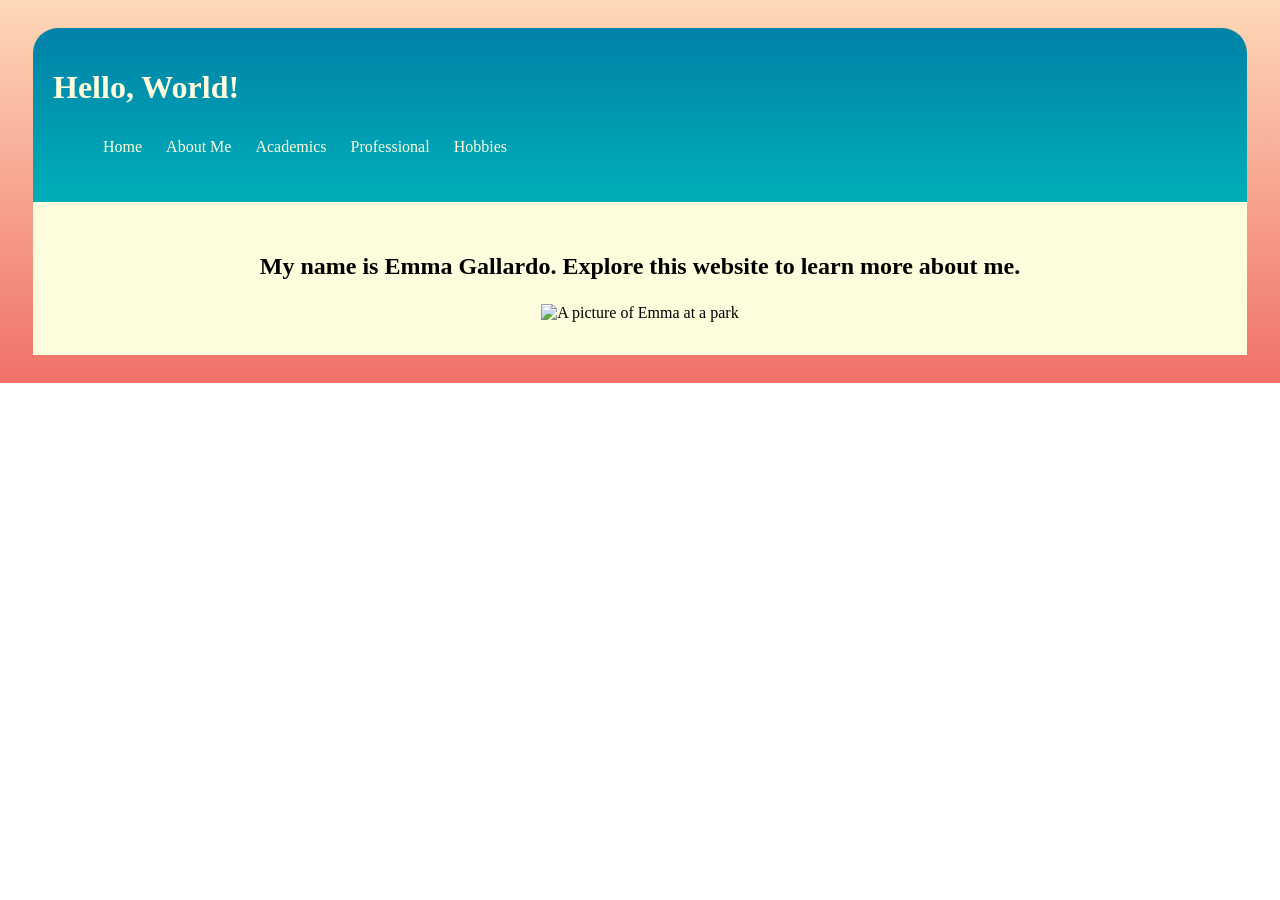
==== index.html @ b3353dd2 "Update and rename home.html to index.html" ====
<!DOCTYPE html>
<html lang="en">
  <head>
    <link href = "style.css" rel="stylesheet">
    <meta charset="utf-8">
    <title>EG: Home</title>
  </head>
  <body>
    <header>
        <h1 id = "primaryHead">Hello, World!</h1>
        <nav>
          <div>
            <ul>
              <li class = "navLink">
                <a href = "index.html">Home</a>
              </li>
              <li class = "navLink">
                <a href = "about.html">About Me</a>
              </li>
              <li class = "navLink">
                <a href = "academics.html">Academics</a>
              </li>
              <li class = "navLink">
                <a href = "professional.html">Professional</a>
              </li>              
              <li class = "navLink">
                <a href = "hobbies.html">Hobbies</a>
              </li>
            </ul>
          </div>
        </nav>
    </header>
    
    <main>
      <br>
      <table >
        <tr>
            <td class = "home-text" >
              <h2 >My name is Emma Gallardo. Explore this website to learn more about me.</h2>
            </td>
            
        </tr>
        <tr>
          <td class = "home-text">
              <img src = "images/senior/senior3.JPG" id = "home-image" alt = "A picture of Emma at a park">
          </td>
        </tr>
      </table>
    <main>
  </body>
</html>
---- style.css ----
header{
    background-image: linear-gradient(#0081a7,#00afb9);
    padding :20px;
    color:#fdfcdc;
    border-top-left-radius: 25px;
    border-top-right-radius: 25px;
}
a{
    color:#fdfcdc;
    text-decoration: none;
}
a:hover{
    text-decoration: underline;
}
html{
    background-image: linear-gradient(#fed9b7, #f07167) ;
    background-size: contain;
    background-repeat: no-repeat;
    padding: 20px;
    padding-left: 25px;
    padding-right: 25px;
}
main{
    display: block;
    padding: 10px;
    background-color:#fdfcdc ;
}

.home-text{
    color:black;
    text-align: center;
}

footer{
    background-color: #f07167;
}

table{
    width: 100%;
}

.text-column-style-2{
    text-align: center;
}

#image_list{
    list-style: none;
}


@media (min-width:900px){
    .navLink{
        padding: 10px;
        display:inline-table;
    }
    .column-table{
        width:100%;
    }
    .column{
        width:45%;
        padding:10px;
    }

    #home-image{
        width:700px;
    }
    
    #academic-columns{
        padding-left: 75px;
    }
    .card{
        display: flex;
        align-content: center;
    }

    .card-top{
        width:200px;
    }
    .card-image{
        width:200px;
    }
    .card-bottom{
        background-color: #00afb9;
        color:#fdfcdc;
        text-align: center;
    }

    .text-column{
        padding-left: 50px;
        padding-right: 50px;
    }

    #about-animation {
        width:500px;
        height: 700px;
        animation: ani-a 20s 5s infinite;
        background-image: url("images/senior/senior1.JPEG");
        background-size:contain;
        background-repeat: no-repeat;
        
    }

    

    @keyframes ani-a {

        0% {background-image: url("images/senior/senior1.JPEG");}
        14% {background-image: url("images/senior/senior2.JPEG");}
        28% {background-image: url("images/senior/IMG_9254.jpg");}
        42% {background-image: url("images/senior/senior4.JPG");}
        57% {background-image: url("images/senior/IMG_8404.JPEG");}
        71% {background-image: url("images/senior/senior3.JPG");}
        100% {background-image: url("images/senior/senior5.JPG");}
    }


    #travel-image img{
        width:200px;
    }

    #softball-images li{
        display:inline;
    }

    #softball-images img{
        width:100px;
        height:100px;
        object-fit: cover;
    }

    #softball-column td{
        display:inline;
    }

    #main_image{
        width: 500px;
        height: 500px;
        object-fit: cover;
    }
}

@media (min-width:800px) and (max-width:900px){
    .navLink{
        padding: 10px;
        display:inline-table;
    }
    .column-table{
        width:100%;
    }
    .column{
        width:45%;
        padding:10px;
    }

    #home-image{
        width:600px;
    }
    #about-table img{
        width:200px;
    }
    #academics{
        width:100%;
        padding: 10px;
    }
    #image-academics{
        height: 50px;
    }

    .card{
        display: flex;
        align-content: center;
    }

    .card-image{
        width:200px;
    }
    .card-bottom{
        background-color: #00afb9;
        color:#fdfcdc;
        width:200px;
        padding: 10px;
        text-align: center;
    }

    .text-column{
        padding-left: 50px;
        padding-right: 50px;
    }

    #about-animation {
        height: 400px;
        animation: ani-a 20s 5s infinite;
        background-image: url("images/senior/senior1.JPEG");
        background-size: contain;
        background-repeat: no-repeat;
    }

    

    @keyframes ani-a {

        0% {background-image: url("images/senior/senior1.JPEG");}
        14% {background-image: url("images/senior/senior2.JPEG");}
        28% {background-image: url("images/senior/IMG_9254.jpg");}
        42% {background-image: url("images/senior/senior4.JPG");}
        57% {background-image: url("images/senior/IMG_9254.jpg");}
        71% {background-image: url("images/senior/senior3.JPG");}
        100% {background-image: url("images/senior/senior5.JPG");}
    }

    #travel-image img{
        width:100px;
    }

    #softball-images li{
        display:inline;
    }

    #softball-images img{
        width:50px;
        height:50px;
        object-fit: cover;
    }

    #softball-column td{
        display:inline;
    }

    #main_image{
        width: 400px;
        height: 400px;
        object-fit: cover;
    }

}

@media (min-width:650px) and (max-width:800px){
    .navLink{
        padding: 10px;
        display:inline-table;
    }
    .column-table{
        width:100%;
    }
    .column{
        width:45%;
        padding:10px;
    }

    #home-image{
        width:500px;
    }
    #about-table img{
        width:100px;
    }

    #academic-image{
        width:300px;
    }
    #image-academics{
        height: 40px;
    }

    #professional-table td{
        display: inline-block;
    }

    .card{
        display: flex;
        align-content: center;
        padding: 20px;
    }

    .card-image{
        width:200px;
    }
    .card-bottom{
        background-color: #00afb9;
        color:#fdfcdc;
        width:200px;
        padding: 10px;
        text-align: center;
    }

    #about-animation {
        height: 400px;
        animation: ani-a 20s 5s infinite;
        background-image: url("images/senior/senior1.JPEG");
        background-size: contain;
        background-repeat: no-repeat;
    }

    

    @keyframes ani-a {

        0% {background-image: url("images/senior/senior1.JPEG");}
        14.29% {background-image: url("images/senior/senior2.JPEG");}
        28.57% {background-image: url("images/senior/IMG_9254.jpg");}
        42.86% {background-image: url("images/senior/senior4.JPG");}
        57.15% {background-image: url("images/senior/IMG_9254.jpg");}
        71.44% {background-image: url("images/senior/senior3.JPG");}
        100% {background-image: url("images/senior/senior5.JPG");}
    }

    #travel-image{
        display: list-item;
        list-style: none;
    }

    #travel-image img{
        width: 200px;
    }

    #softball-images li{
        display:inline;
    }

    #softball-images img{
        width:50px;
        height:50px;
        object-fit: cover;
    }

    #softball-column td{
        display:inline;
    }

    #main_image{
        width: 300px;
        height: 300px;
        object-fit: cover;
    }
}


@media (min-width:500px) and (max-width:650px){
    .navLink{
        padding: 10px;
        display: list-item;
    }
    #home-image{
        width:400px;
    }
    #about-columns td{
        display: inline-block;
    }
    #about-table img{
        width:100px;
    }
    #academic-columns{
        display:inline-block;
    }
    #academic-image{
        width:200px;
    }
    #image-academics{
        height: 40px;
    }

    .text-column img{
        width:200px
    }
    .card{
        display: flex;
        align-content: center;
    }
    #professional-table td{
        display: inline-block;
    }
    .card-image{
        width:300px;
    }
    .card-bottom{
        background-color: #00afb9;
        color:#fdfcdc;
        width:300px;
        text-align: center;
    }

    
    #about-animation {
        height: 400px;
        animation: ani-a 20s 5s infinite;
        background-image: url("images/senior/senior1.JPEG");
        background-size: contain;
        background-repeat: no-repeat;
    }

    

    @keyframes ani-a {

        0% {background-image: url("images/senior/senior1.JPEG");}
        14.29% {background-image: url("images/senior/senior2.JPEG");}
        28.57% {background-image: url("images/senior/IMG_9254.jpg");}
        42.86% {background-image: url("images/senior/senior4.JPG");}
        57.15% {background-image: url("images/senior/IMG_9254.jpg");}
        71.44% {background-image: url("images/senior/senior3.JPG");}
        100% {background-image: url("images/senior/senior5.JPG");}
    }
    #hobbies td{
        display: inline-block;
    }

    #travel-image{
        display: list-item;
        list-style: none;
    }

    #travel-image img{
        width: 200px;
    }

    #softball-images li{
        display:inline;
    }

    #softball-images img{
        width:25px;
        height:25px;
        object-fit: cover;
    }

    #softball-column td{
        display:inline;
    }

    #main_image{
        width: 300px;
        height: 300px;
        object-fit: cover;
    }
}

@media (min-width:350px) and (max-width: 500px){
    .navLink{
        padding: 10px;
        display: list-item;
    }
    #home-image{
        width:200px;
    }
    #about-columns td{
        display: inline-block;
    }
    #about-table img{
        width:100px;
    }
    #academic-columns{
        display:inline-block;
    }
    #academic-image{
        width:100px;
    }
    #image-academics{
        height: 10px;
    }

    .text-column img{
        width:200px
    }
    #professional-table td{
        display: inline-block;
    }
    .card-image{
        width:300px;
    }
    .card-bottom{
        background-color: #00afb9;
        color:#fdfcdc;
        width:300px;
        padding: 10px;
        text-align: center;
    }

    #about-animation {
        height: 350px;
        animation: ani-a 20s 5s infinite;
        background-image: url("images/senior/senior1.JPEG");
        background-size: contain;
        background-repeat: no-repeat;
    }

    

    @keyframes ani-a {

        0% {background-image: url("images/senior/senior1.JPEG");}
        14.29% {background-image: url("images/senior/senior2.JPEG");}
        28.57% {background-image: url("images/senior/IMG_9254.jpg");}
        42.86% {background-image: url("images/senior/senior4.JPG");}
        57.15% {background-image: url("images/senior/IMG_9254.jpg");}
        71.44% {background-image: url("images/senior/senior3.JPG");}
        100% {background-image: url("images/senior/senior5.JPG");}
    }
    #hobbies td{
        display: inline-block;
    }

    #travel-image{
        display: list-item;
        list-style: none;
    }

    #travel-image img{
        width: 200px;
    }

    #softball-images li{
        display:inline;
    }

    #softball-images img{
        width:25px;
        height:25px;
        object-fit: cover;
    }

    #softball-column td{
        display:inline;
    }

    #main_image{
        width: 200px;
        height: 200px;
        object-fit: cover;
    }
}

@media (max-width:350px){
    #secondaryHead{
        display:inline-block;
    }
    #primaryHead{
        display:none;
    }
    .navLink{
        padding: 5px;
        display: list-item;
    }

    #home-text{
        display:none;
    }
    #home-image{
        display:none;
    }
    #about-columns td{
        display: inline-block;
    }
    #about-table img{
        width:50px;
    }

    .text-column img{
        width:200px
    }
    #academic-columns{
        display:inline-block;
    }
    #academic-image{
        width:100px;
    }
    #image-academics{
        width:20px;
    }

    #professional-table td{
        display: inline-block;
    }

    .card-image{
        width:200px;
    }
    .card-bottom{
        background-color: #00afb9;
        color:#fdfcdc;
        width:200px;
        padding: 10px;
        text-align: center;
    }

    #about-columns{
        display: inline-flex;
    }

    #about-animation {
        height: 350px;
        animation: ani-a 20s 5s infinite;
        background-image: url("images/senior/senior1.JPEG");
        background-size: contain;
        background-repeat: no-repeat;
    }

    

    @keyframes ani-a {

        0% {background-image: url("images/senior/senior1.JPEG");}
        14.29% {background-image: url("images/senior/senior2.JPEG");}
        28.57% {background-image: url("images/senior/IMG_9254.jpg");}
        42.86% {background-image: url("images/senior/senior4.JPG");}
        57.15% {background-image: url("images/senior/IMG_9254.jpg");}
        71.44% {background-image: url("images/senior/senior3.JPG");}
        100% {background-image: url("images/senior/senior5.JPG");}
    }

    #hobbies td{
        display: inline-block;
    }

    #travel-image{
        display: list-item;
        list-style: none;
    }

    #travel-image img{
        width: 200px;
    }

    #softball-images li{
        display:inline;
    }

    #softball-images img{
        width:25px;
        height:25px;
        object-fit: cover;
    }

    #softball-column td{
        display:inline;
    }

    #main_image{
        width: 100px;
        height: 100px;
        object-fit: cover;
    }
}
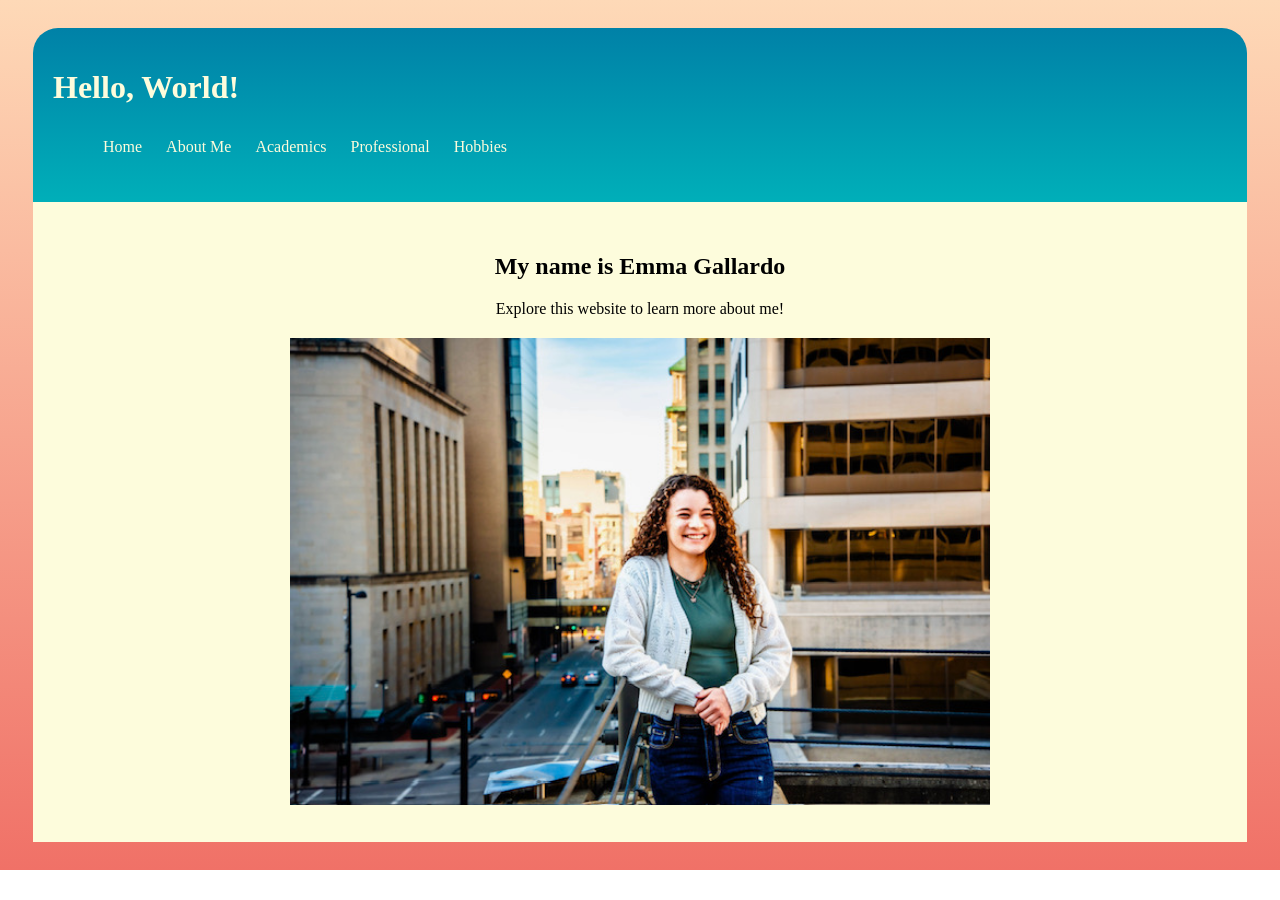
==== commit 33d19315: "Update index.html" ====
--- a/index.html
+++ b/index.html
@@ -36,7 +36,8 @@
       <table >
         <tr>
             <td class = "home-text" >
-              <h2 >My name is Emma Gallardo. Explore this website to learn more about me.</h2>
+              <h2 >My name is Emma Gallardo</h2>
+              <p>Explore this website to learn more about me!</p>
             </td>
             
         </tr>
